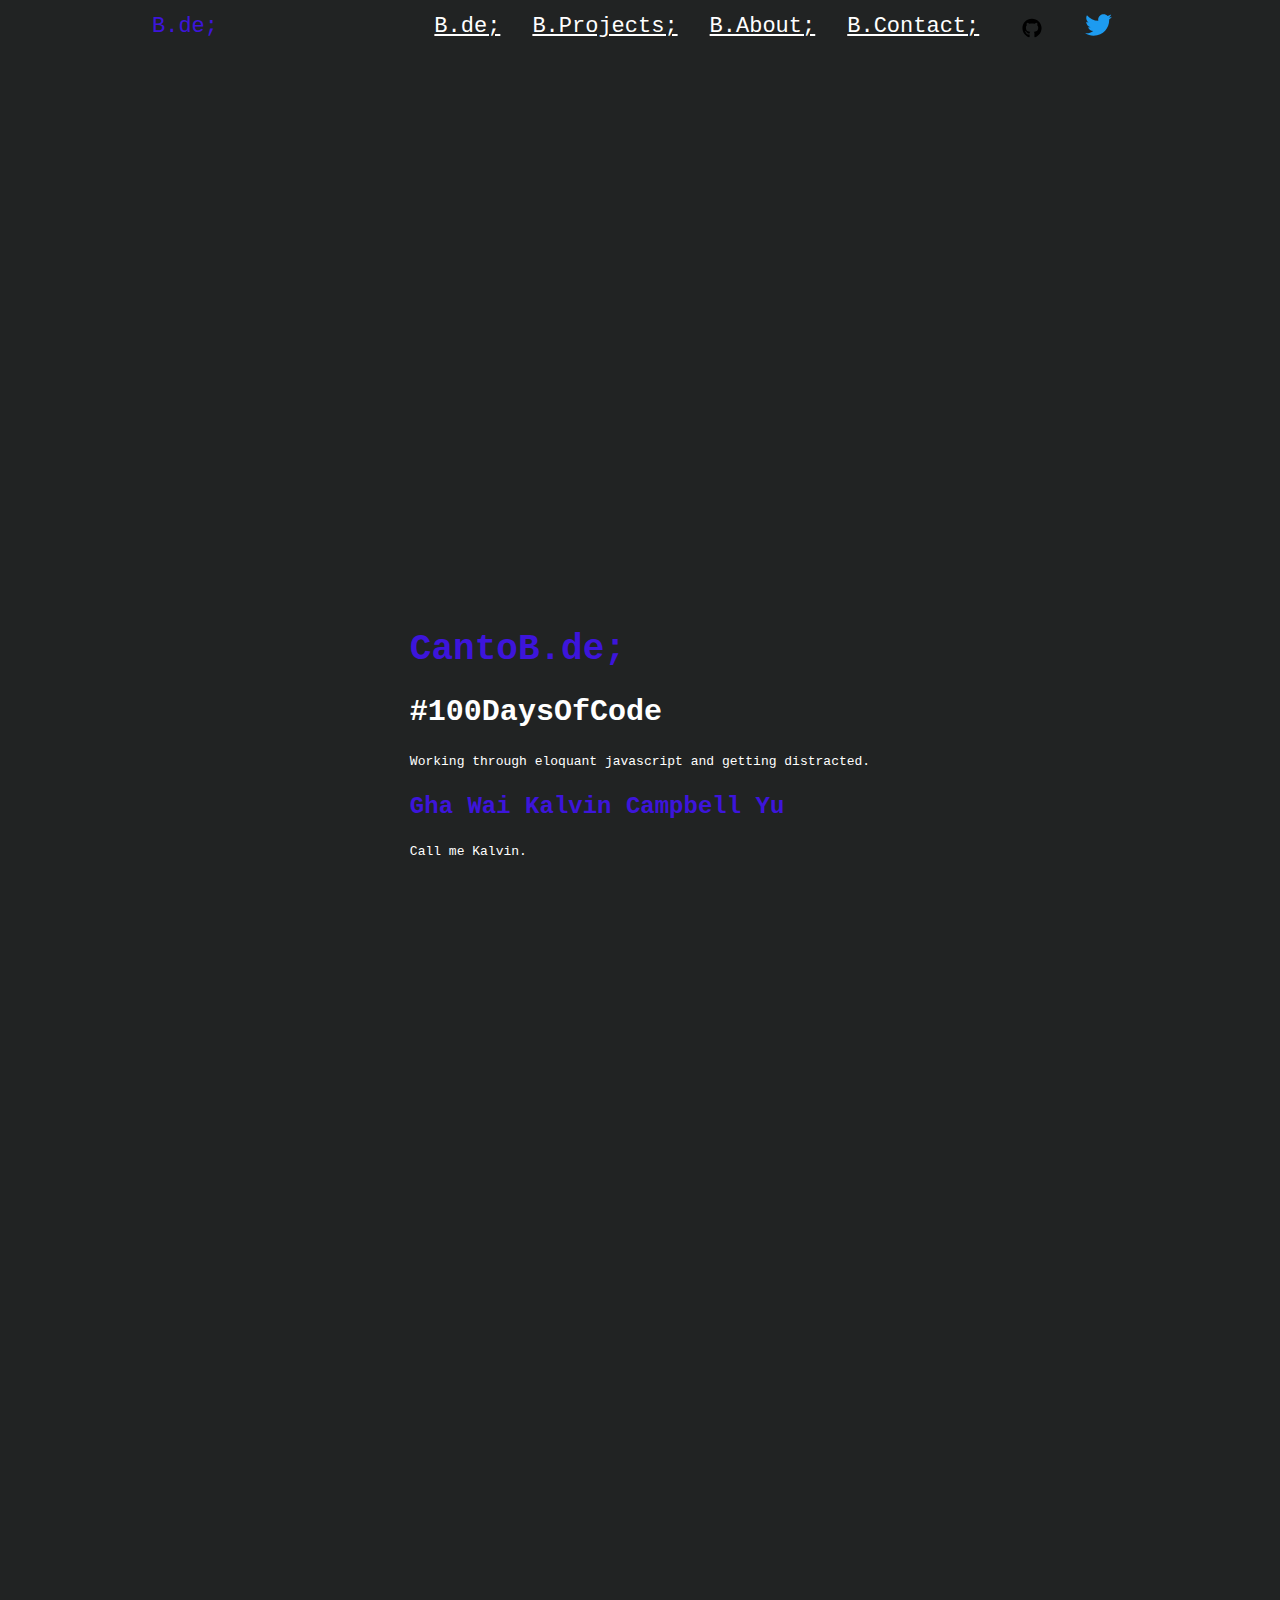
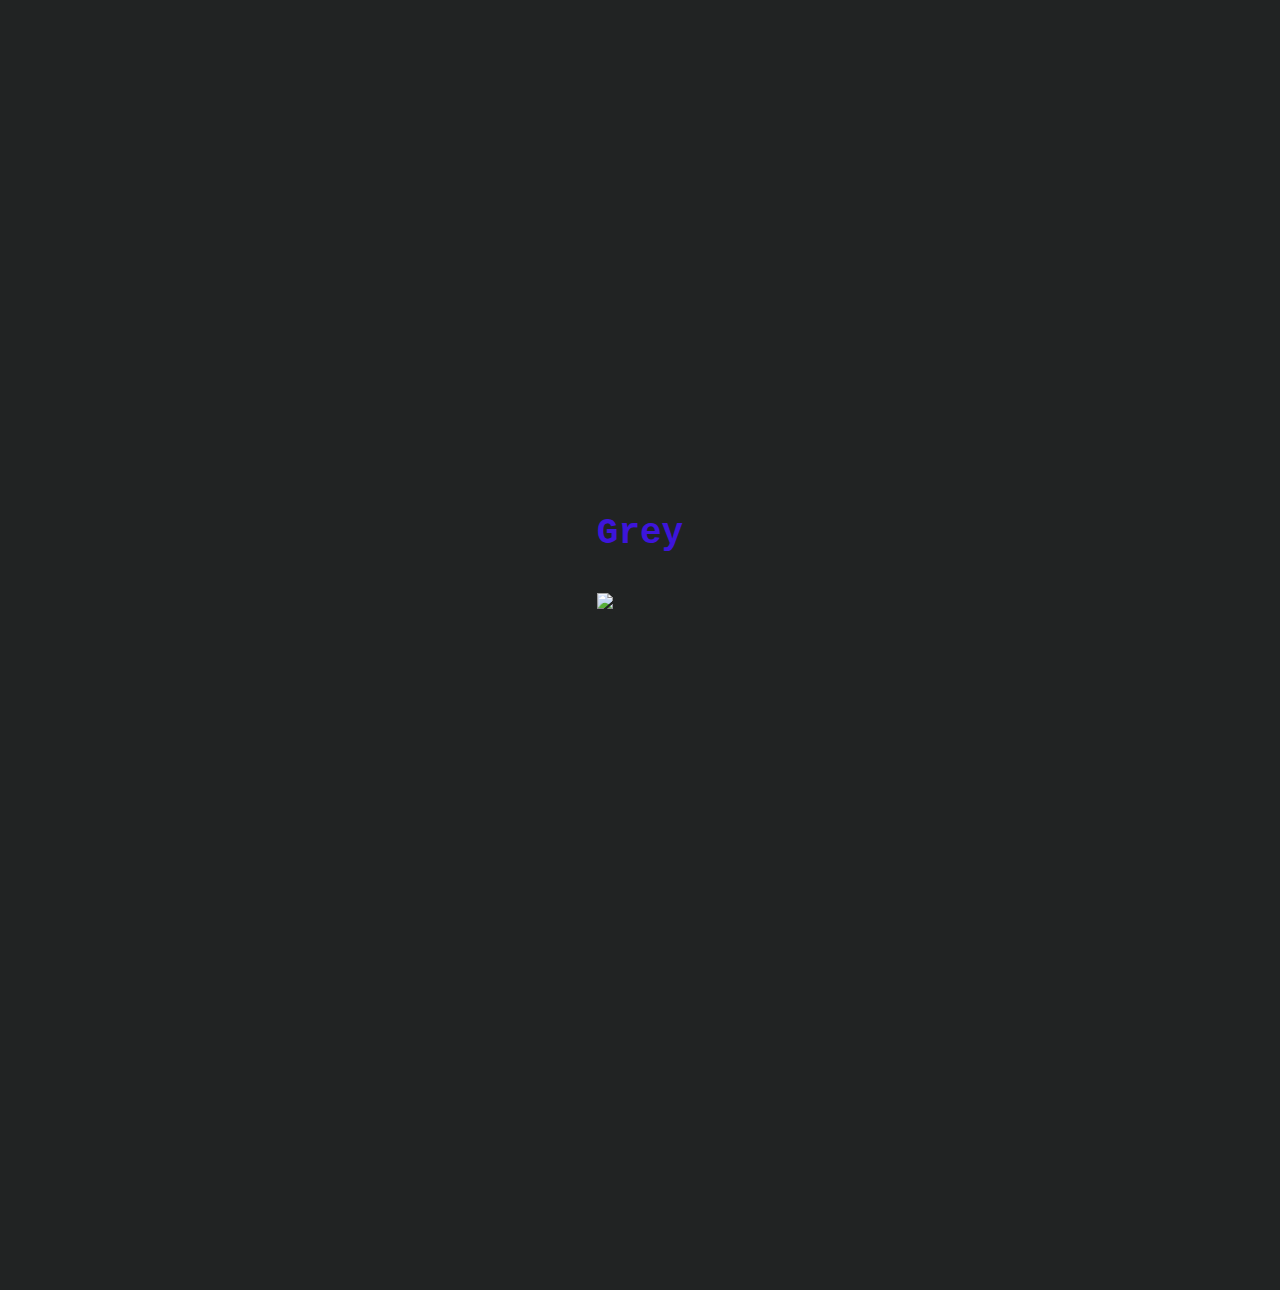
==== website/index.html @ d9d64047 "portfolie website start." ====
<!DOCTYPE html>
<html>
  <head>
    <script src="index.js"></script>
    <link rel="stylesheet" href="index.css">
  </head>
  <body>
    <div>
      <header>
	<nav>
	  <a id="logo">B.de;<a>
	      <a href="https://twitter.com/cantoburns">
		<img class="svg" src="logoBlue.svg" alt="twitter profile" height="22px"></a>
	      <a href="https://github.com/kalvinyuu">
		<img class="svg" src="github.svg" alt="GitHub Profile" height="28px"></a>
	      <a href="#contact">B.Contact;</a>
	      <a href="#about">B.About;</a>
	      <a href="#projects">B.Projects;</a>
	      <a href="#index">B.de;</a>
	</nav>
      </header>
      <div class="panel">
	<div>
	  <h1>CantoB.de;</h1>
	  <h2>#100DaysOfCode</h2>
	  	  <p>Working through eloquant javascript and getting distracted.</p>
	  <h3>Gha Wai Kalvin Campbell Yu</h3>
	  <p>Call me Kalvin.</p>
	</div>
      </div>
      <div  id="grey" class="panel">
	<div>
	  <h1>Grey</h1><br>
	  <img src="../../code/JS/15.jpeg" height="500px">
	</div>
      </div>
    </div>
  </body>
</html>
---- website/index.css ----
nav {
    font-size: 22px;
    font-family: courier, monospace;    
    background-color: #212323;
    list-style-type: none;
    overflow: hidden;
    position: fixed;
    width: 80%;
    top: 0;
    margin-left: 10%;
}

#logo {
    float: left;
    color: #3d15db; 
}

nav a {
  float: right;
  color: white;
  text-align: center;
  padding: 14px 16px;
}

 nav a:hover {
     color: #3d15db;
}

 h1 {
     font-size: 36px;
     color: #3d15db;
 }
 h2 { font-size: 30px;
      
    }

 h3{
     font-size: 24px;
     color: #3d15db;     
 }
body {
    color: #FFF;
    background-color: #212323;
}
.panel {
    min-height: 150vh;
    display: flex;
    justify-content: space-around;
    align-items: center;
    font-family: monospace;
    margin: 5%
}
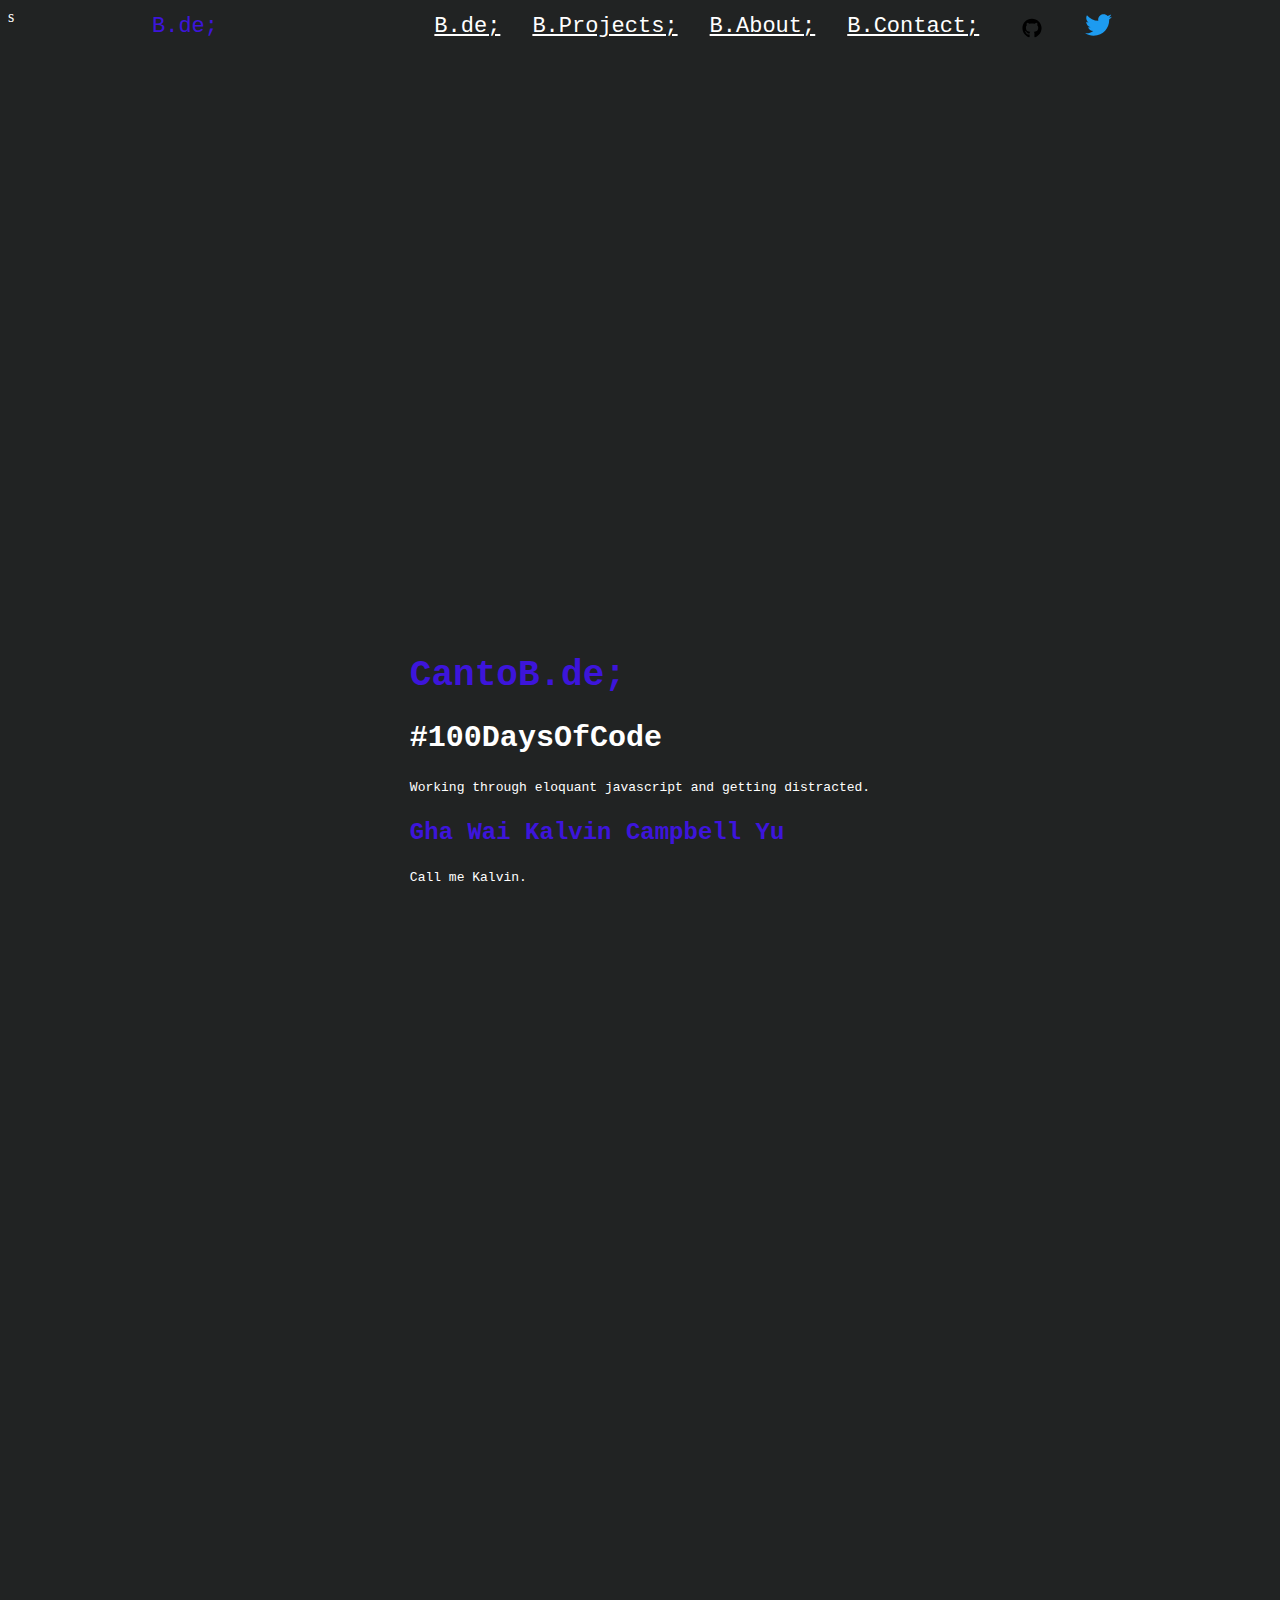
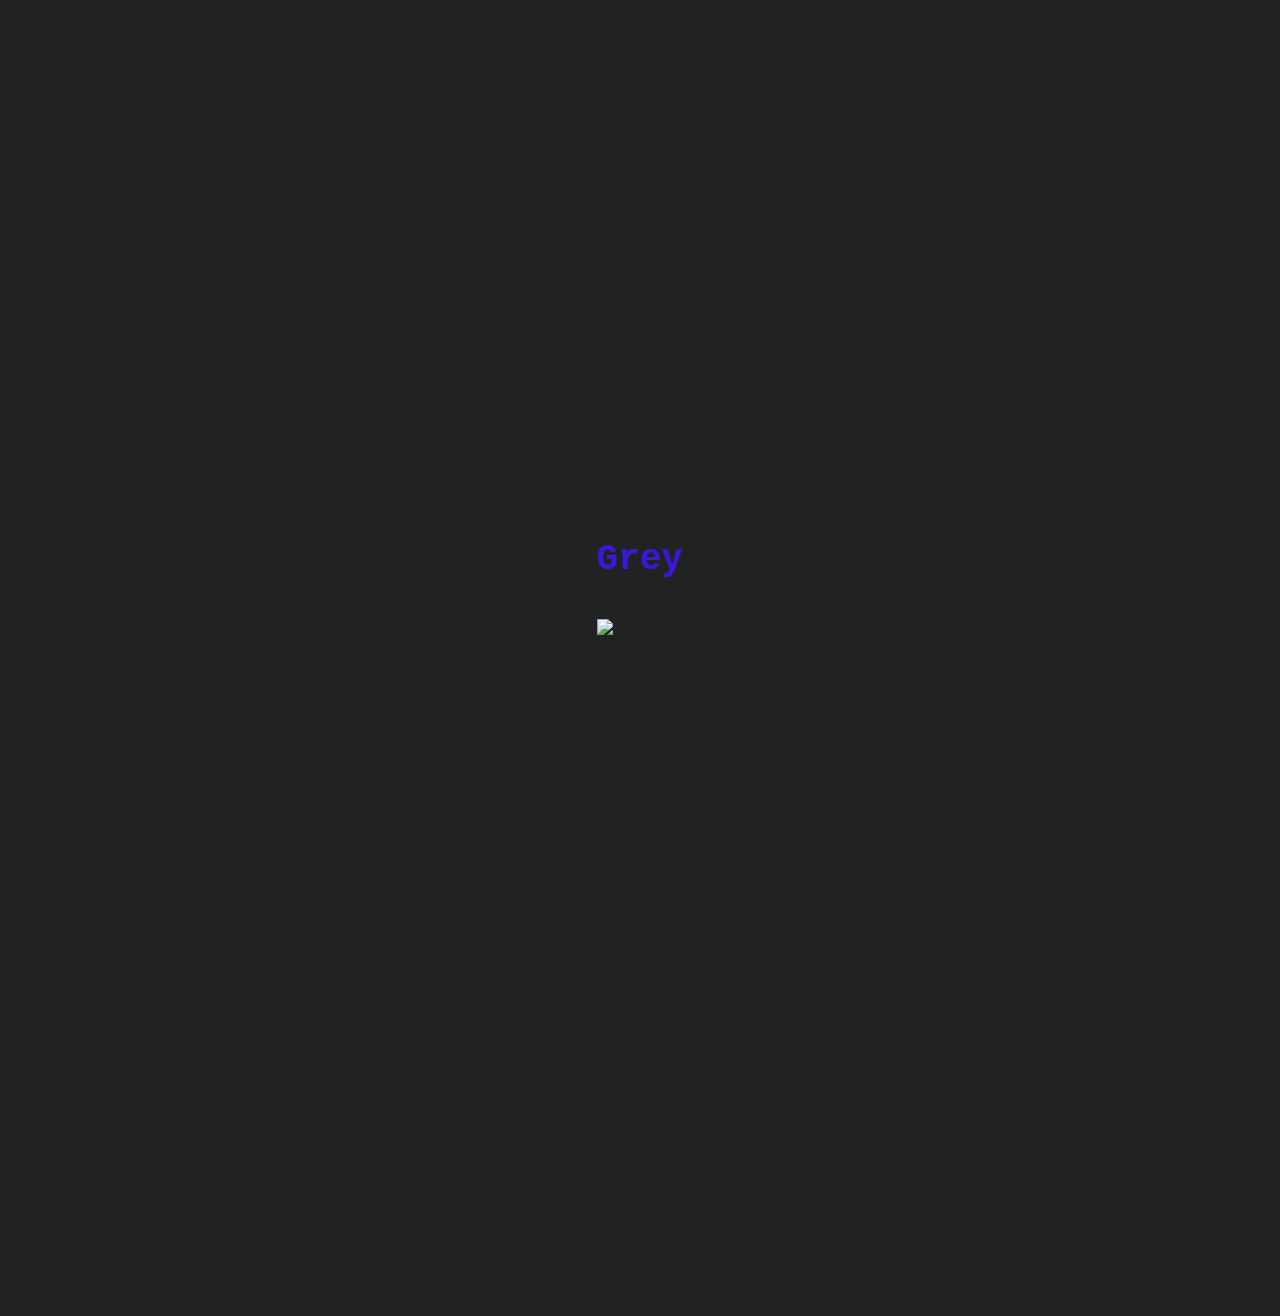
==== commit 2b7a0a90: "fun portfolio website." ====
--- a/website/index.html
+++ b/website/index.html
@@ -4,7 +4,7 @@
     <script src="index.js"></script>
     <link rel="stylesheet" href="index.css">
   </head>
-  <body>
+  <body>s
     <div>
       <header>
 	<nav>
